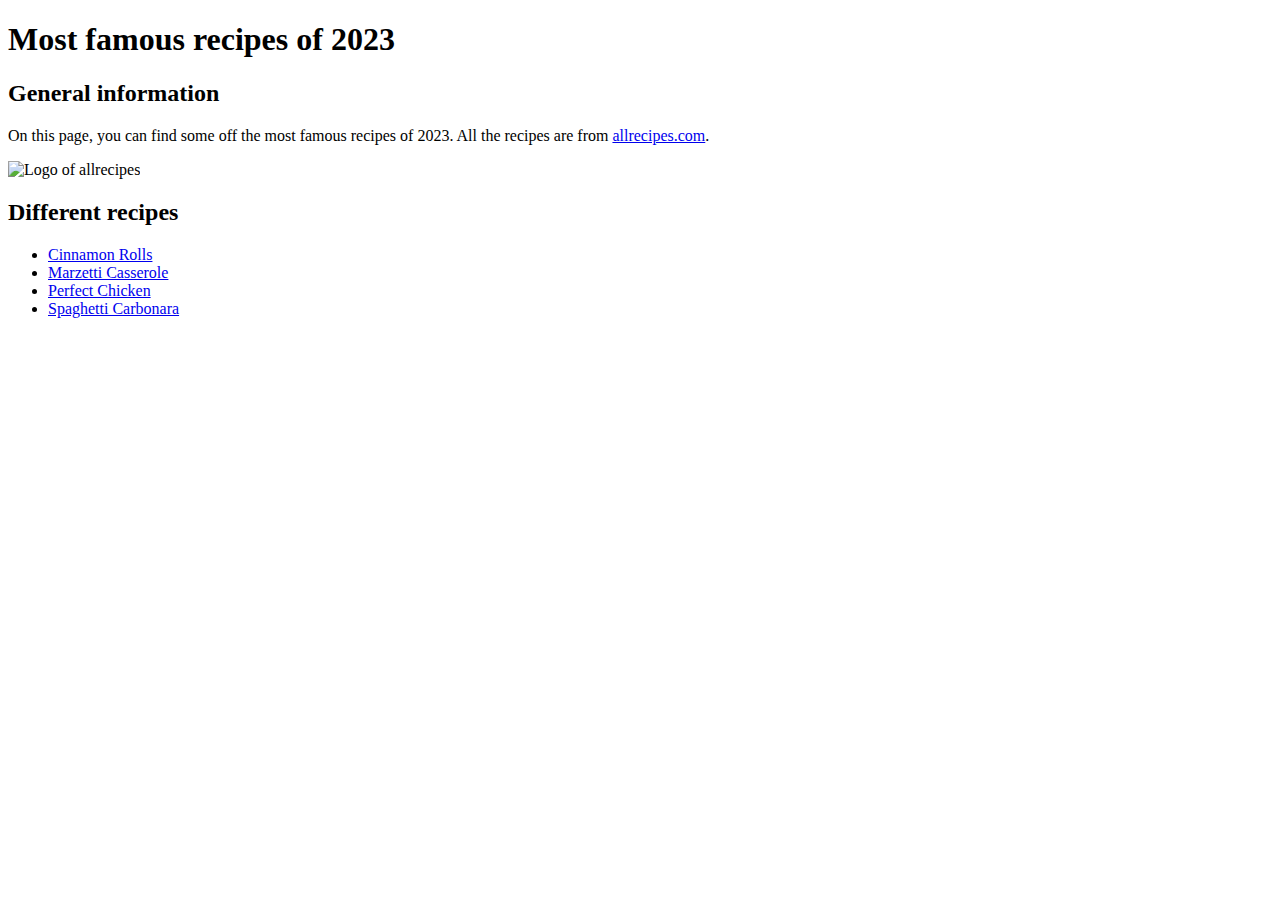
==== index.html @ 10dac254 "Fix issue with target for the link" ====
<!DOCTYPE html>
<html lang="en">
  <head>
    <meta charset="UTF-8">
    <title>Most popular recipes 2023</title>
  </head>

  <body>
    <!--title-->
    <h1>Most famous recipes of 2023</h1>
    
    <!--section for general information-->
    <h2>General information</h2>
    <p>On this page, you can find some off the most famous recipes of 2023. All the recipes are from <a href="https://www.allrecipes.com/gallery/most-popular-recipes-of-the-year/" target="_blank" rel="noopener noreferrer">allrecipes.com</a>.</p>

    <img src="https://logowik.com/content/uploads/images/allrecipes5304.logowik.com.webp" alt="Logo of allrecipes" width="300">

    <!--section for all the different recipes-->
    <h2>Different recipes</h2>
    <ul>
      <li><a href="recipes/cinnamon-rolls.html">Cinnamon Rolls</a></li>
      <li><a href="recipes/marzetti-casserole.html">Marzetti Casserole</a></li>
      <li><a href="recipes/perfect-chicken.html">Perfect Chicken</a></li>
      <li><a href="recipes/spaghetti-carbonara.html">Spaghetti Carbonara</a></li>
    </ul>
    
    
  </body>
</html>
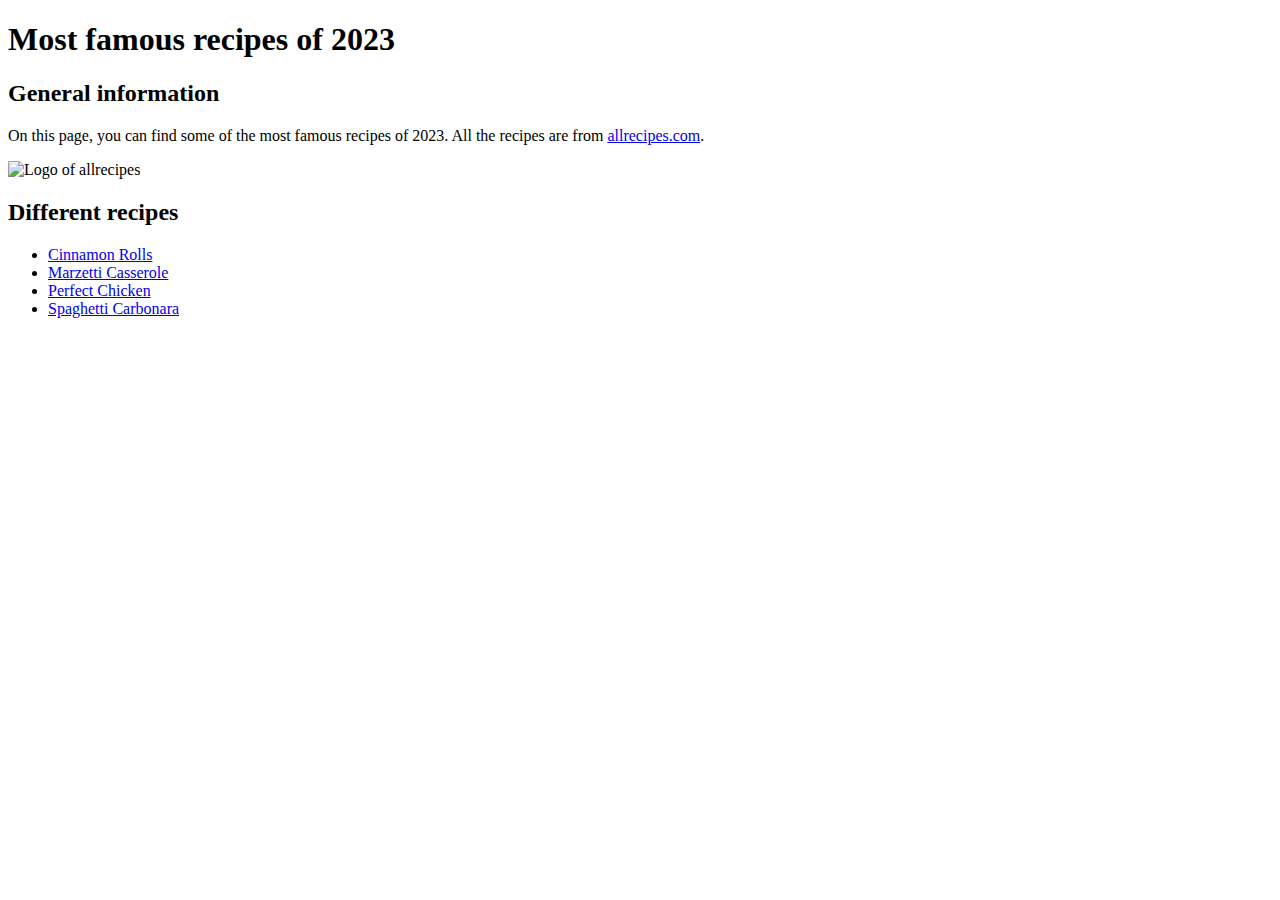
==== commit 44e98126: "Fix typo in main page" ====
--- a/index.html
+++ b/index.html
@@ -11,7 +11,7 @@
     
     <!--section for general information-->
     <h2>General information</h2>
-    <p>On this page, you can find some off the most famous recipes of 2023. All the recipes are from <a href="https://www.allrecipes.com/gallery/most-popular-recipes-of-the-year/" target="_blank" rel="noopener noreferrer">allrecipes.com</a>.</p>
+    <p>On this page, you can find some of the most famous recipes of 2023. All the recipes are from <a href="https://www.allrecipes.com/gallery/most-popular-recipes-of-the-year/" target="_blank" rel="noopener noreferrer">allrecipes.com</a>.</p>
 
     <img src="https://logowik.com/content/uploads/images/allrecipes5304.logowik.com.webp" alt="Logo of allrecipes" width="300">
 
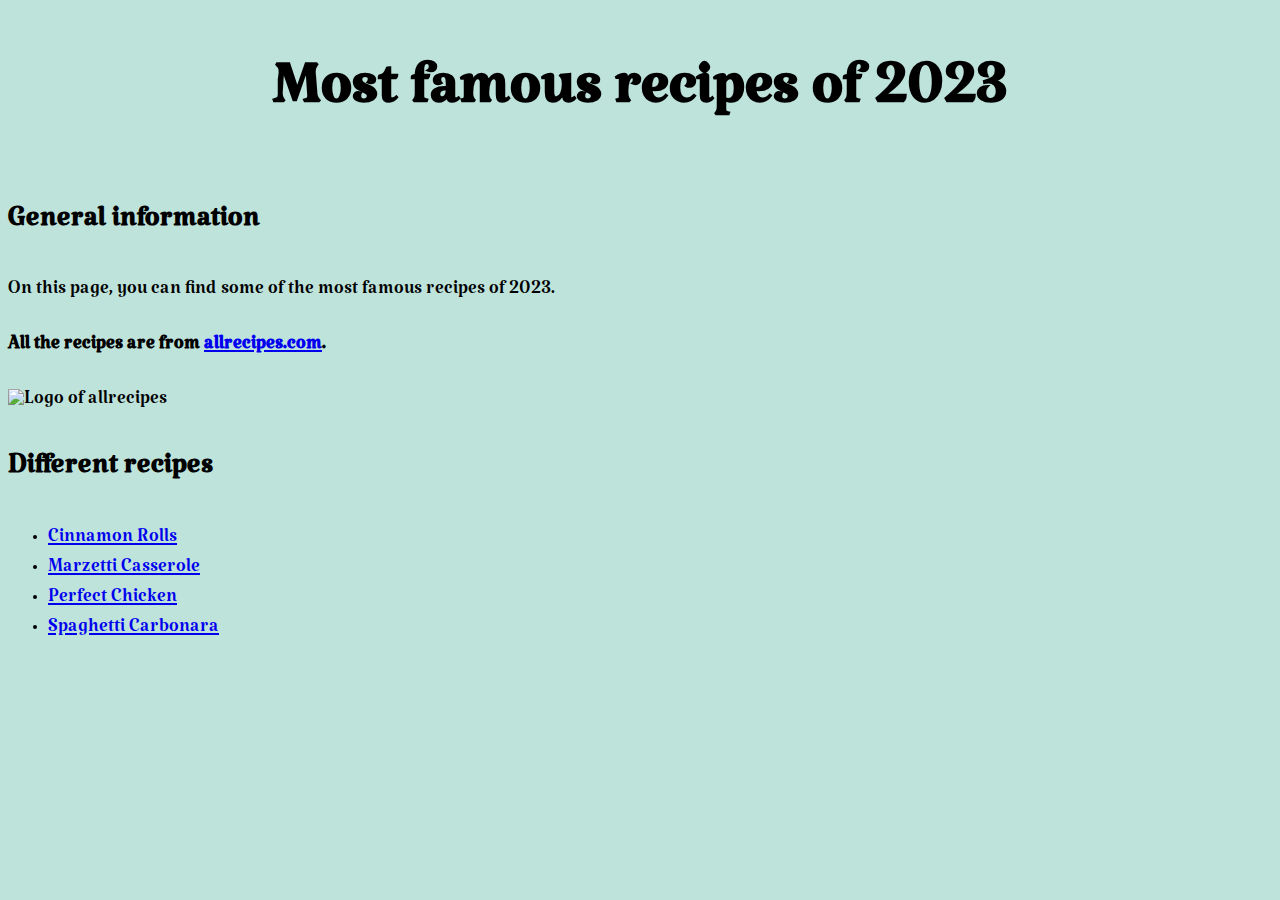
==== commit 8b8dad28: "Add style to index.html" ====
--- a/index.html
+++ b/index.html
@@ -3,20 +3,22 @@
   <head>
     <meta charset="UTF-8">
     <title>Most popular recipes 2023</title>
+    <link rel="stylesheet" href="./style.css">
   </head>
 
   <body>
     <!--title-->
-    <h1>Most famous recipes of 2023</h1>
+    <h1 id="title">Most famous recipes of 2023</h1>
     
     <!--section for general information-->
-    <h2>General information</h2>
-    <p>On this page, you can find some of the most famous recipes of 2023. All the recipes are from <a href="https://www.allrecipes.com/gallery/most-popular-recipes-of-the-year/" target="_blank" rel="noopener noreferrer">allrecipes.com</a>.</p>
+    <h2 class="subtitle">General information</h2>
+    <p class="information">On this page, you can find some of the most famous recipes of 2023.</p>
+    <p class="information important">All the recipes are from <a href="https://www.allrecipes.com/gallery/most-popular-recipes-of-the-year/" target="_blank" rel="noopener noreferrer">allrecipes.com</a>.</p>
 
     <img src="https://logowik.com/content/uploads/images/allrecipes5304.logowik.com.webp" alt="Logo of allrecipes" width="300">
 
     <!--section for all the different recipes-->
-    <h2>Different recipes</h2>
+    <h2 class="subtitle">Different recipes</h2>
     <ul>
       <li><a href="recipes/cinnamon-rolls.html">Cinnamon Rolls</a></li>
       <li><a href="recipes/marzetti-casserole.html">Marzetti Casserole</a></li>
@@ -24,6 +26,5 @@
       <li><a href="recipes/spaghetti-carbonara.html">Spaghetti Carbonara</a></li>
     </ul>
     
-    
   </body>
 </html>--- a/style.css
+++ b/style.css
@@ -0,0 +1,25 @@
+/*import fonts from fonts.google.com*/
+  @import url('https://fonts.googleapis.com/css2?family=Abril+Fatface&family=Lobster&family=Lobster+Two&display=swap');
+  @import url('https://fonts.googleapis.com/css2?family=Katibeh&display=swap');
+
+  
+  body{
+    background-color: #bee3db;
+    font-family: "Katibeh", serif;
+    font-size: 25px;
+    
+  }
+
+#title{
+  text-align: center;
+  font-size: 80px;
+}
+
+img{
+  height: auto;
+  width: 450;
+}
+
+.important{
+  font-weight: bold;
+}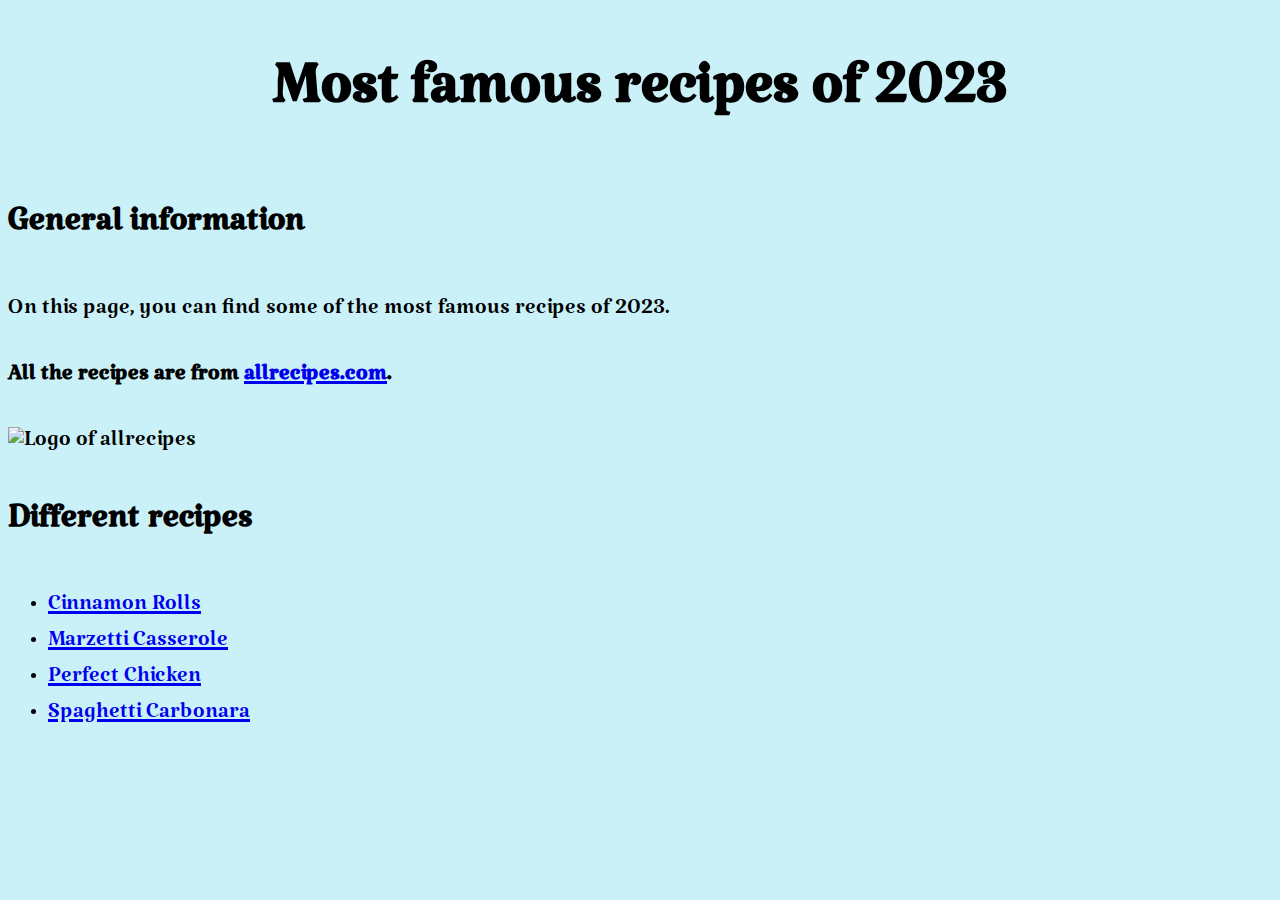
==== commit 11144126: "Edit style on pages" ====
--- a/index.html
+++ b/index.html
@@ -15,7 +15,7 @@
     <p class="information">On this page, you can find some of the most famous recipes of 2023.</p>
     <p class="information important">All the recipes are from <a href="https://www.allrecipes.com/gallery/most-popular-recipes-of-the-year/" target="_blank" rel="noopener noreferrer">allrecipes.com</a>.</p>
 
-    <img src="https://logowik.com/content/uploads/images/allrecipes5304.logowik.com.webp" alt="Logo of allrecipes" width="300">
+    <img src="https://logowik.com/content/uploads/images/allrecipes5304.logowik.com.webp" alt="Logo of allrecipes">
 
     <!--section for all the different recipes-->
     <h2 class="subtitle">Different recipes</h2>
--- a/style.css
+++ b/style.css
@@ -3,23 +3,24 @@
   @import url('https://fonts.googleapis.com/css2?family=Katibeh&display=swap');
 
   
-  body{
-    background-color: #bee3db;
-    font-family: "Katibeh", serif;
-    font-size: 25px;
-    
-  }
+body{
+  background-color: #caf0f8;
+  font-family: "Katibeh", serif;
+  font-size: 30px;
+
+}
+
+img{
+  height: auto;
+  width: 400px;
+}
 
 #title{
   text-align: center;
   font-size: 80px;
 }
 
-img{
-  height: auto;
-  width: 450;
-}
 
 .important{
   font-weight: bold;
-}+}
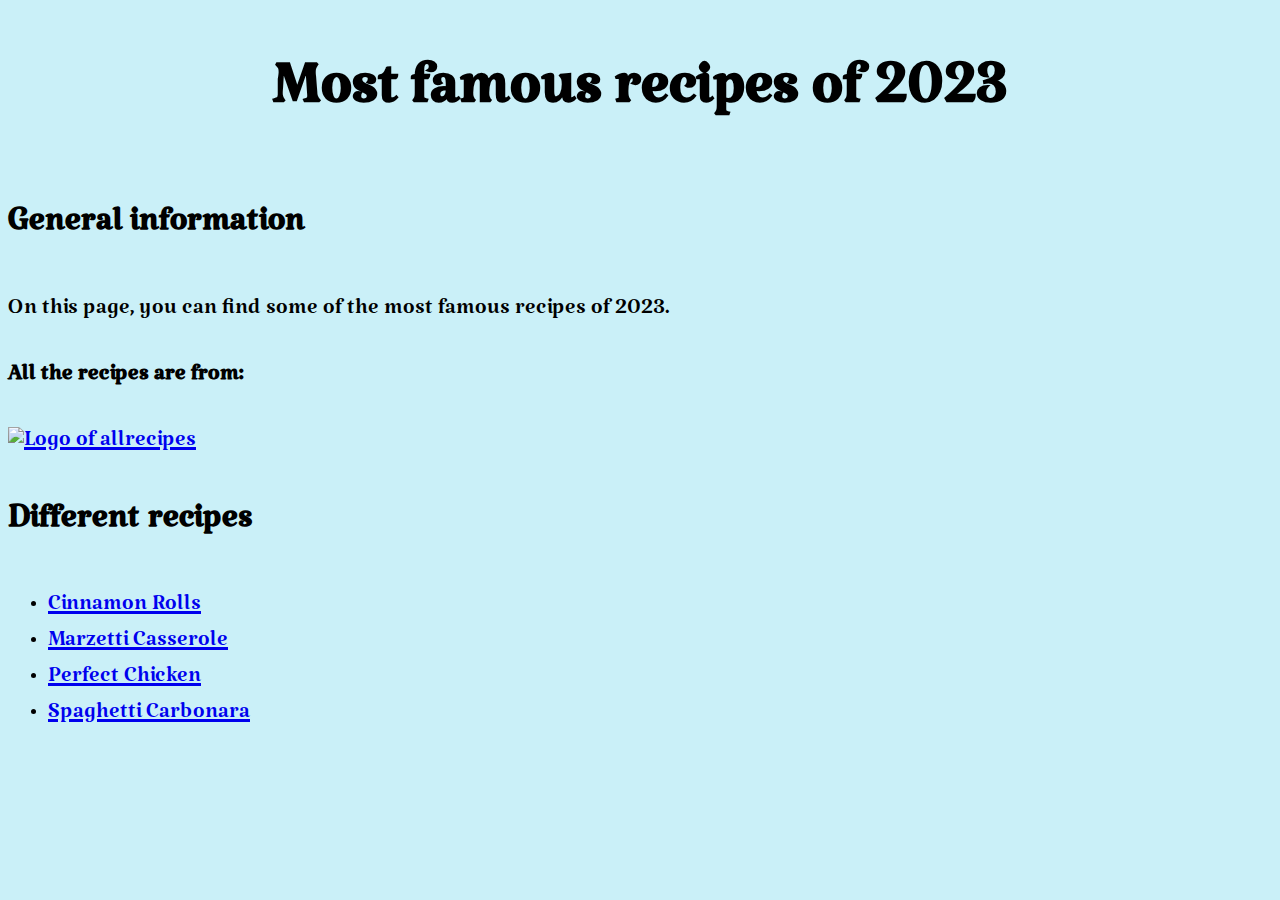
==== commit a7e33b0d: "Add link to image" ====
--- a/index.html
+++ b/index.html
@@ -13,9 +13,9 @@
     <!--section for general information-->
     <h2 class="subtitle">General information</h2>
     <p class="information">On this page, you can find some of the most famous recipes of 2023.</p>
-    <p class="information important">All the recipes are from <a href="https://www.allrecipes.com/gallery/most-popular-recipes-of-the-year/" target="_blank" rel="noopener noreferrer">allrecipes.com</a>.</p>
+    <p class="information important">All the recipes are from:</p>
 
-    <img src="https://logowik.com/content/uploads/images/allrecipes5304.logowik.com.webp" alt="Logo of allrecipes">
+    <a href="https://www.allrecipes.com/" target="_blank" rel="noreferrer noopener"><img src="https://logowik.com/content/uploads/images/allrecipes5304.logowik.com.webp" alt="Logo of allrecipes"></a> 
 
     <!--section for all the different recipes-->
     <h2 class="subtitle">Different recipes</h2>
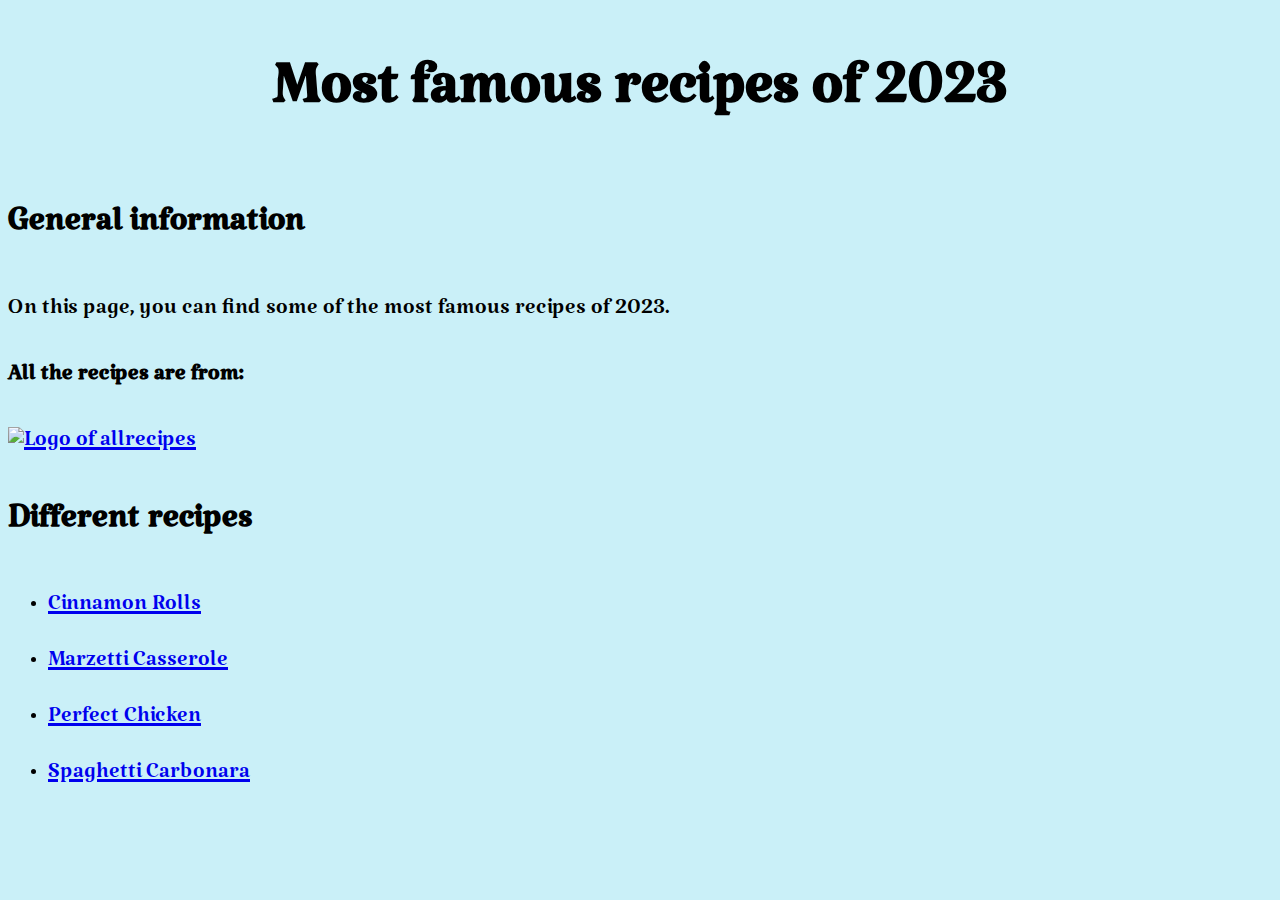
==== commit a686cd7f: "Change pages" ====
--- a/index.html
+++ b/index.html
@@ -11,14 +11,14 @@
     <h1 id="title">Most famous recipes of 2023</h1>
     
     <!--section for general information-->
-    <h2 class="subtitle">General information</h2>
-    <p class="information">On this page, you can find some of the most famous recipes of 2023.</p>
-    <p class="information important">All the recipes are from:</p>
+    <h2>General information</h2>
+    <p>On this page, you can find some of the most famous recipes of 2023.</p>
+    <p class="important">All the recipes are from:</p>
 
     <a href="https://www.allrecipes.com/" target="_blank" rel="noreferrer noopener"><img src="https://logowik.com/content/uploads/images/allrecipes5304.logowik.com.webp" alt="Logo of allrecipes"></a> 
 
     <!--section for all the different recipes-->
-    <h2 class="subtitle">Different recipes</h2>
+    <h2>Different recipes</h2>
     <ul>
       <li><a href="recipes/cinnamon-rolls.html">Cinnamon Rolls</a></li>
       <li><a href="recipes/marzetti-casserole.html">Marzetti Casserole</a></li>
--- a/style.css
+++ b/style.css
@@ -2,25 +2,36 @@
   @import url('https://fonts.googleapis.com/css2?family=Abril+Fatface&family=Lobster&family=Lobster+Two&display=swap');
   @import url('https://fonts.googleapis.com/css2?family=Katibeh&display=swap');
 
-  
-body{
+
+body{  
+  /*Edit background color*/
   background-color: #caf0f8;
+
+  /*Change font-family and font-size*/
   font-family: "Katibeh", serif;
   font-size: 30px;
-
 }
 
 img{
+  /*Adjust the size of the images*/
+  /*Height: auto ==> don't lose proportions*/
   height: auto;
   width: 400px;
 }
 
 #title{
+  /*Change the location and the size of the text*/
   text-align: center;
   font-size: 80px;
 }
 
 
 .important{
+  /*Display important text in bold*/
   font-weight: bold;
 }
+
+
+li{
+  margin-bottom: 20px;
+}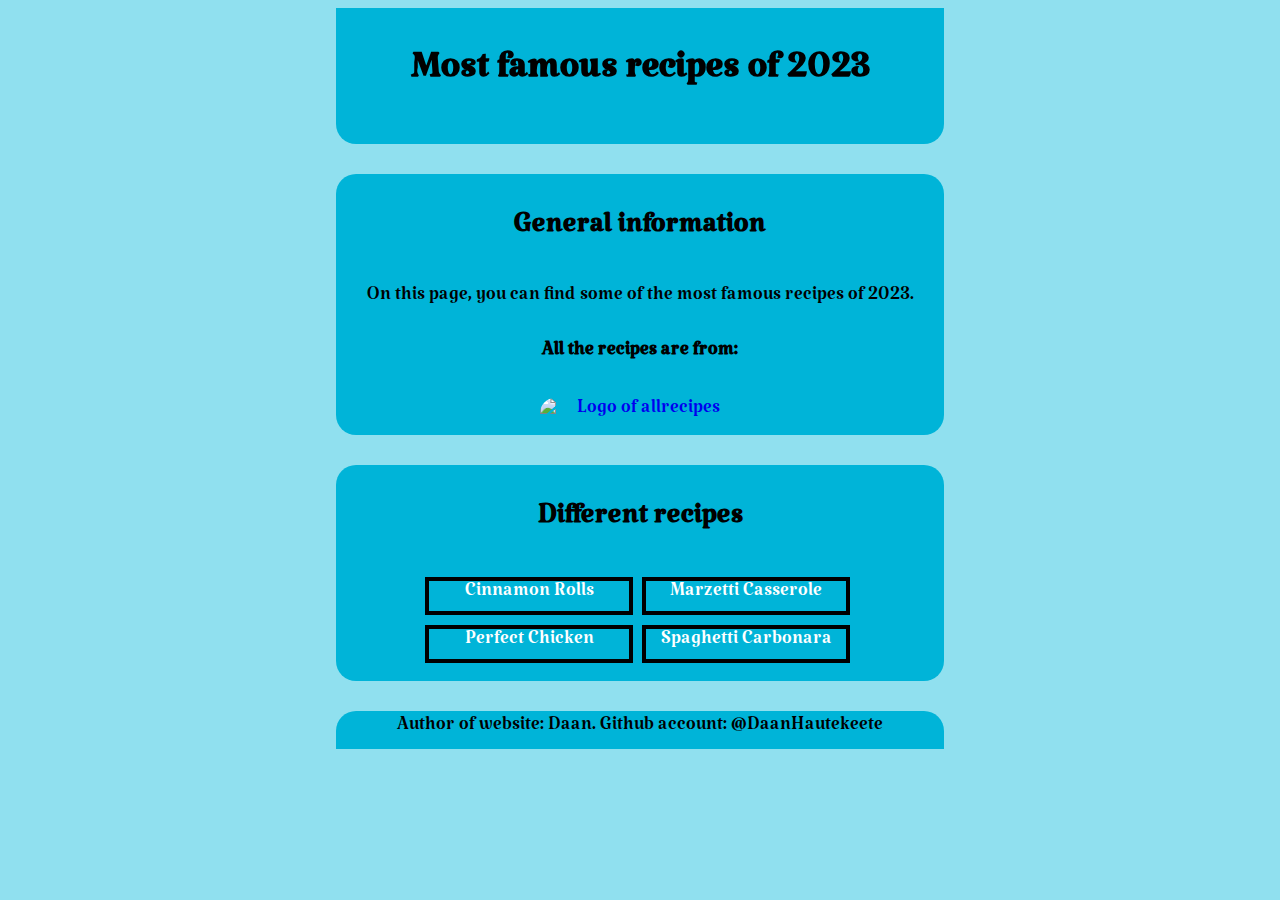
==== commit bca4c446: "Change style of homepage (index.html)" ====
--- a/index.html
+++ b/index.html
@@ -7,24 +7,37 @@
   </head>
 
   <body>
-    <!--title-->
-    <h1 id="title">Most famous recipes of 2023</h1>
-    
-    <!--section for general information-->
-    <h2>General information</h2>
-    <p>On this page, you can find some of the most famous recipes of 2023.</p>
-    <p class="important">All the recipes are from:</p>
+    <!-- Wrapper for the whole page -->
+    <div id="wrapper">
+      <!--title-->
+      <div id="title">
+        <h1>Most famous recipes of 2023</h1>
+      </div>
+      
+      <!--section for general information-->
+      <div id="general-information">
+        <h2>General information</h2>
+        <p>On this page, you can find some of the most famous recipes of 2023.</p>
+        <p><strong>All the recipes are from:</strong></p>
+        
+        <a href="https://www.allrecipes.com/" target="_blank" rel="noreferrer noopener"><img src="https://logowik.com/content/uploads/images/allrecipes5304.logowik.com.webp" alt="Logo of allrecipes" class="logo"></a> 
+      </div>
+      
+      <!--section for all the different recipes-->
+      <div id="recipes">
+        <h2>Different recipes</h2>
+        <div id="links">
+          <ul>
+            <li><a href="recipes/cinnamon-rolls.html">Cinnamon Rolls</a></li>
+            <li><a href="recipes/marzetti-casserole.html">Marzetti Casserole</a></li>
+            <li><a href="recipes/perfect-chicken.html">Perfect Chicken</a></li>
+          <li><a href="recipes/spaghetti-carbonara.html">Spaghetti Carbonara</a></li>
+        </ul>
 
-    <a href="https://www.allrecipes.com/" target="_blank" rel="noreferrer noopener"><img src="https://logowik.com/content/uploads/images/allrecipes5304.logowik.com.webp" alt="Logo of allrecipes"></a> 
-
-    <!--section for all the different recipes-->
-    <h2>Different recipes</h2>
-    <ul>
-      <li><a href="recipes/cinnamon-rolls.html">Cinnamon Rolls</a></li>
-      <li><a href="recipes/marzetti-casserole.html">Marzetti Casserole</a></li>
-      <li><a href="recipes/perfect-chicken.html">Perfect Chicken</a></li>
-      <li><a href="recipes/spaghetti-carbonara.html">Spaghetti Carbonara</a></li>
-    </ul>
-    
+        </div>
+      </div>
+      
+      <footer>Author of website: Daan. <span class="socials">Github account: @DaanHautekeete</span></footer>
+    </div>
   </body>
 </html>--- a/style.css
+++ b/style.css
@@ -2,36 +2,132 @@
   @import url('https://fonts.googleapis.com/css2?family=Abril+Fatface&family=Lobster&family=Lobster+Two&display=swap');
   @import url('https://fonts.googleapis.com/css2?family=Katibeh&display=swap');
 
-
-body{  
-  /*Edit background color*/
-  background-color: #caf0f8;
-
+/* Set properties for the whole page */
+body
+{
+  /* background-color: #caf0f8; */
+  background-color: #90e0ef;
   /*Change font-family and font-size*/
   font-family: "Katibeh", serif;
-  font-size: 30px;
+  font-size: 25px;
+  box-sizing: border-box;
+
+  
 }
 
-img{
+/* Properties for the wrapper */
+#wrapper{  
+  text-align: center;
+  
+}
+
+.logo{
   /*Adjust the size of the images*/
   /*Height: auto ==> don't lose proportions*/
   height: auto;
-  width: 400px;
+  width: 200px;
+  border: 3px solid transparent;
+  border-radius: 20px;
+  display: inline-block;
 }
 
 #title{
-  /*Change the location and the size of the text*/
-  text-align: center;
-  font-size: 80px;
+  background-color: #00b4d8;
+  /*Change the location and the size of the text*/ 
+  width: 600px;
+  height: auto;
+
+  /* Give title margin from the rest of the page */
+  margin: 0 auto;
+
+  /* Give a border to the title */
+  border: 4px solid transparent;
+
+  /* Give the border extra style */
+  border-bottom-left-radius: 20px;
+  border-bottom-right-radius: 20px;
+
+}
+
+/* Edit styles of  general information*/
+#general-information{
+  
+  border: 4px solid transparent;
+  background-color: #00b4d8;
+
+  /* Edit size of the section */
+  height: auto;
+  width: 600px;
+
+  /* Add margin to the section */
+  margin: 30px auto;
+
+  /* Give the border extra style */
+  border-radius: 20px;
+
+}
+
+/* Edit styles of the recipe section */
+#recipes{
+  border: 4px solid transparent;
+  background-color: #00b4d8;
+
+  /* Edit size of the section */
+  height: auto;
+  width: 600PX;
+
+  /* Add margin to the section */
+  margin: 30px auto;
+
+  /* Give the border extra style */
+  border-radius: 20px;
 }
 
 
-.important{
-  /*Display important text in bold*/
-  font-weight: bold;
+
+#links li{
+  /* Change display type */
+  display: inline-block;
+  
+  /* Add padding between the items */
+  height: auto;
+  width: 200px;
+
+  border: 4px solid black;
+
+  margin: 0 5px 10px 0px;
+  padding-right: auto;
+
+  /* Remove the bullet points from the list */
+  list-style: none;
 }
 
+#links li a{
+  text-decoration: none;
+  color: white;
+}
 
-li{
-  margin-bottom: 20px;
-}+#links ul{
+  width: 500px;
+  height: 100px;
+  margin: auto;
+  padding-right: 40px;
+}
+
+footer{
+  background-color: #00b4d8;
+
+  border: 4px solid transparent;
+  background-color: #00b4d8;
+
+  /* Edit size of the section */
+  height: auto;
+  width: 600PX;
+
+  /* Add margin to the section */
+  margin: 20px auto;
+
+  /* Give the border extra style */
+  border-top-left-radius: 20px;
+  border-top-right-radius: 20px;
+}
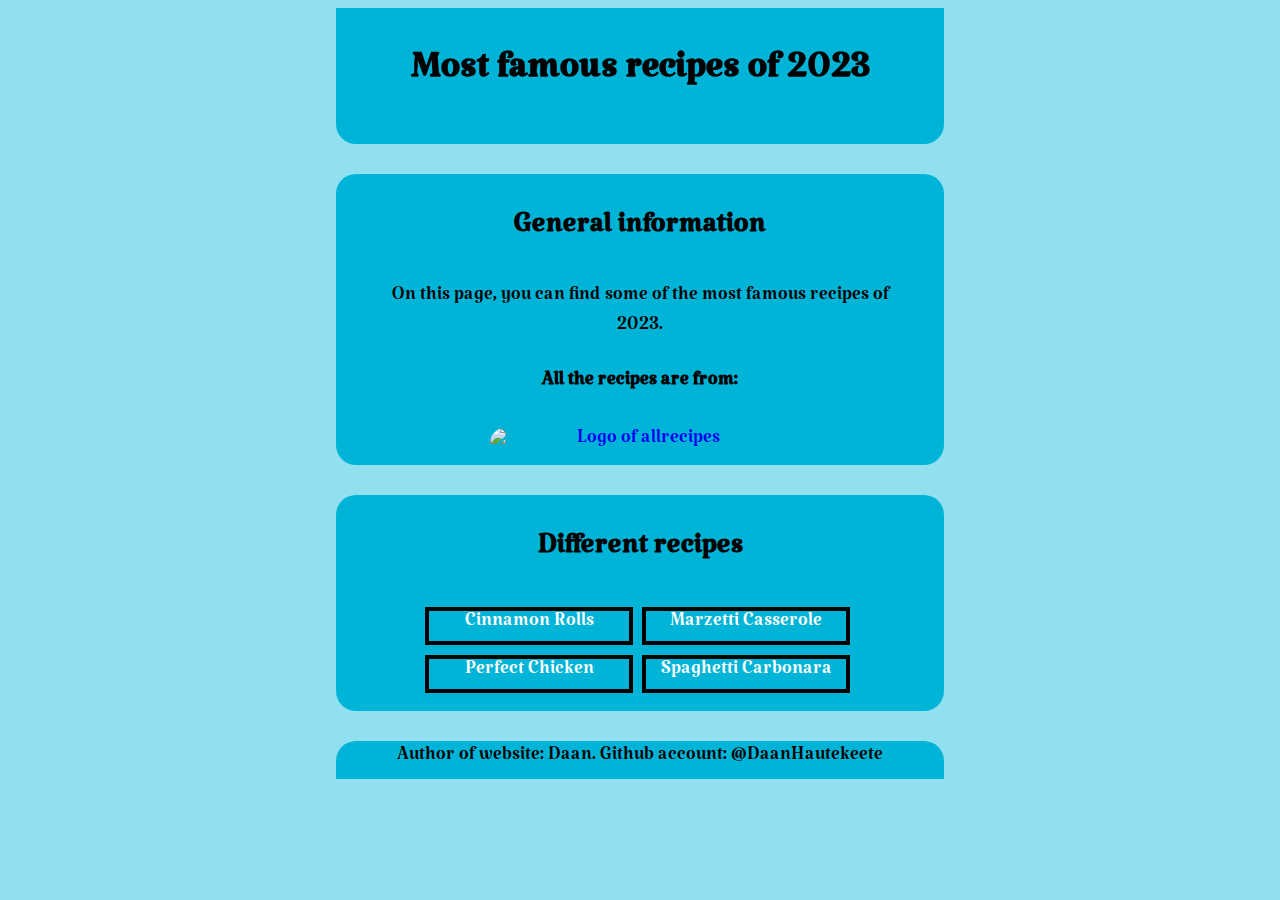
==== commit b7b4f70e: "Fix format and typos" ====
--- a/index.html
+++ b/index.html
@@ -31,9 +31,8 @@
             <li><a href="recipes/cinnamon-rolls.html">Cinnamon Rolls</a></li>
             <li><a href="recipes/marzetti-casserole.html">Marzetti Casserole</a></li>
             <li><a href="recipes/perfect-chicken.html">Perfect Chicken</a></li>
-          <li><a href="recipes/spaghetti-carbonara.html">Spaghetti Carbonara</a></li>
-        </ul>
-
+            <li><a href="recipes/spaghetti-carbonara.html">Spaghetti Carbonara</a></li>
+          </ul>
         </div>
       </div>
       
--- a/style.css
+++ b/style.css
@@ -11,21 +11,20 @@
   font-family: "Katibeh", serif;
   font-size: 25px;
   box-sizing: border-box;
-
+  
   
 }
 
 /* Properties for the wrapper */
 #wrapper{  
   text-align: center;
-  
 }
 
-.logo{
+img{
   /*Adjust the size of the images*/
   /*Height: auto ==> don't lose proportions*/
   height: auto;
-  width: 200px;
+  width: 300px;
   border: 3px solid transparent;
   border-radius: 20px;
   display: inline-block;
@@ -38,7 +37,7 @@
   height: auto;
 
   /* Give title margin from the rest of the page */
-  margin: 0 auto;
+  margin: auto;
 
   /* Give a border to the title */
   border: 4px solid transparent;
@@ -49,9 +48,9 @@
 
 }
 
-/* Edit styles of  general information*/
-#general-information{
-  
+
+/* Edit styles of the recipe section */
+#recipes, #steps, #ingredients, #general-information{
   border: 4px solid transparent;
   background-color: #00b4d8;
 
@@ -62,29 +61,20 @@
   /* Add margin to the section */
   margin: 30px auto;
 
-  /* Give the border extra style */
-  border-radius: 20px;
-
-}
-
-/* Edit styles of the recipe section */
-#recipes{
-  border: 4px solid transparent;
-  background-color: #00b4d8;
-
-  /* Edit size of the section */
-  height: auto;
-  width: 600PX;
-
-  /* Add margin to the section */
-  margin: 30px auto;
 
   /* Give the border extra style */
   border-radius: 20px;
 }
 
+#ingredients li{
+  list-style: none;
+}
+/* Give the steps a padding for the right side to center the text more with the title */
+#steps ol, #general-information p, #ingredients ul{
+  padding: 0 40px;
+}
 
-
+/* Edit style for the links and list items */
 #links li{
   /* Change display type */
   display: inline-block;
@@ -102,17 +92,20 @@
   list-style: none;
 }
 
+/* Remove the line under the links and change color to white */
 #links li a{
   text-decoration: none;
   color: white;
 }
 
+/* Give the right position the the links on index.html */
 #links ul{
   width: 500px;
   height: 100px;
   margin: auto;
   padding-right: 40px;
 }
+
 
 footer{
   background-color: #00b4d8;
@@ -125,7 +118,7 @@
   width: 600PX;
 
   /* Add margin to the section */
-  margin: 20px auto;
+  margin: auto;
 
   /* Give the border extra style */
   border-top-left-radius: 20px;
